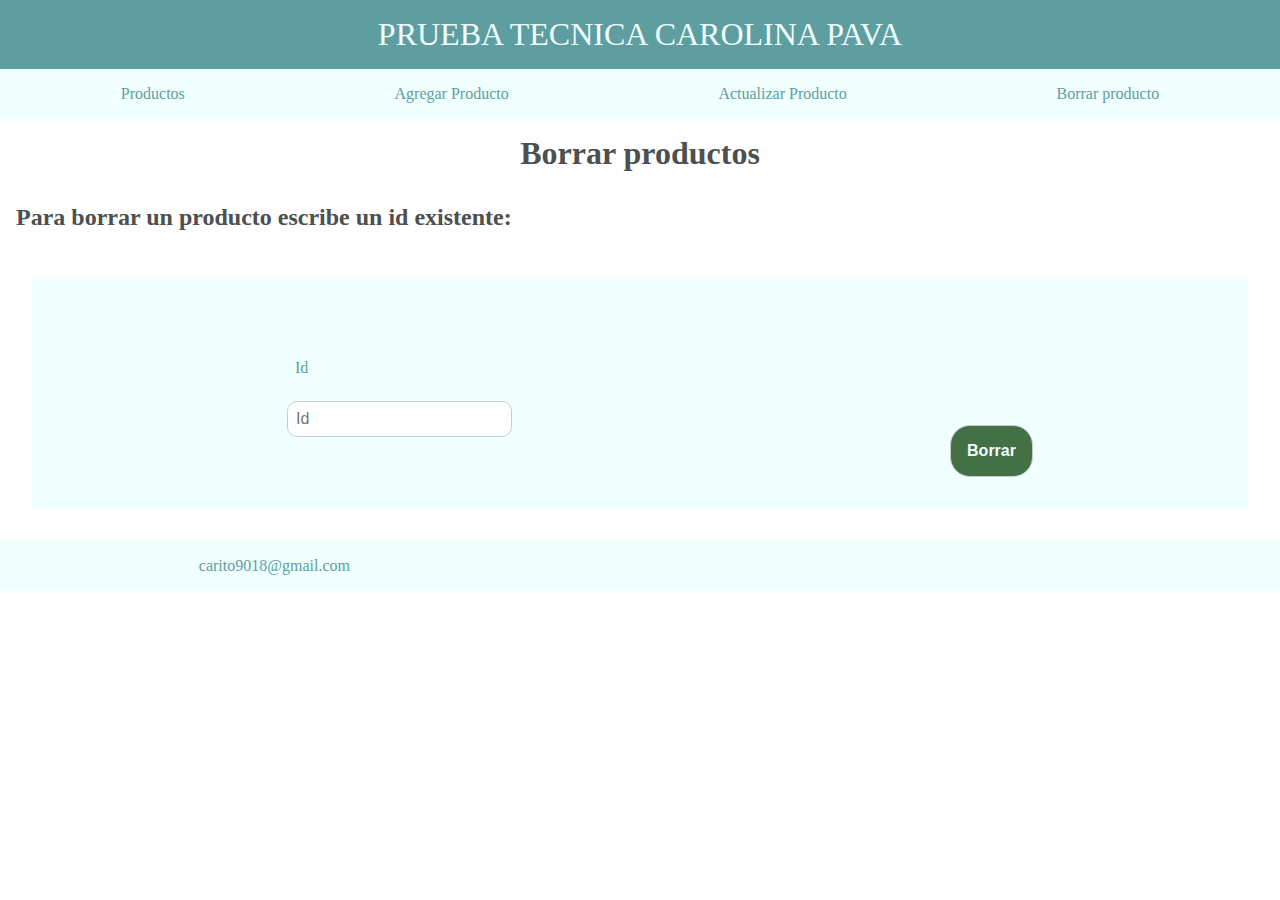
==== deleteProduct.html @ 9285b54d "maqutacion terminada, funciones agregadas" ====
<!DOCTYPE html>
<html lang="en">

<head>
  <meta charset="UTF-8">
  <meta http-equiv="X-UA-Compatible" content="IE=edge">
  <meta name="viewport" content="width=device-width, initial-scale=1.0">
  <title>Prueba Carolina Pava</title>
  <link rel="stylesheet" href="./styles/index.css">
  <link rel="stylesheet" href="./styles/buttons.css">
  <link rel="stylesheet" href="https://use.fontawesome.com/releases/v5.8.1/css/all.css"
    integrity="sha384-50oBUHEmvpQ+1lW4y57PTFmhCaXp0ML5d60M1M7uH2+nqUivzIebhndOJK28anvf" crossorigin="anonymous">
</head>

<body>
  <script src="./js/deleteProduct.js"></script>
  <header class="header-titulo">
    PRUEBA TECNICA CAROLINA PAVA
  </header>
  <nav class="bar-nav">
    <a href="./index.html">Productos</a>
    <a href="./addProduct.html">Agregar Producto</a>
    <a href="./updateProduct.html">Actualizar Producto</a>
    <a href="./deleteProduct.html">Borrar producto</a>
  </nav>
  <main>
    <h1 class="main-title">Borrar productos</h1>
    <h3 class="main-title main-subTitle">Para borrar un producto escribe un id existente:</h3>
    <div class="main-conte-add">
      <form class="main-conte-addForm" action="">
        <label for="">Id</label>
        <input type="text" placeholder="Id" name="id" id="">
      </form>
      <div class="conteButton">
        <button class="buttonGeneric">
          Borrar
        </button>
      </div>
    </div>
  </main>
  <footer class="bar-nav">
    <p>carito9018@gmail.com</p>
    <i class="fa-brands fa-linkedin"></i>
    <i class="fa-brands fa-github"></i>
  </footer>

</body>

</html>
---- styles/index.css ----
* {
  padding: 0;
  margin: 0;
  font-size: 16px;
}

.header-titulo {
  background-color: cadetblue;
  font-size: 2rem;
  color: azure;
  text-align: center;
  padding: 1rem;
}

.bar-nav {
  display: flex;
  justify-content: space-around;
  background-color: azure;
  font-size: 1rem;
  color: cadetblue;
  text-align: center;
  padding: 1rem;
}

.bar-nav a {
  text-decoration: none;
  color: cadetblue;
}

.bar-nav a:hover {
  color: rgb(23, 67, 69);
}

.main-title {
  font-size: 2rem;
  color: rgb(77, 80, 80);
  text-align: center;
  padding: 1rem;
}

.main-subTitle {
  text-align: left;
  font-size: 1.5rem;
}

.main-conte {
  display: flex;
  justify-content: space-around;
  background-color: azure;
  font-size: 1rem;
  color: cadetblue;
  text-align: center;
  padding: 1rem;
  margin: 2rem;
}

.conteButton {
  display: flex;
  align-items: flex-end;
}

.main-conte-add {
  display: flex;
  justify-content: space-around;
  background-color: azure;
  font-size: 1rem;
  color: cadetblue;
  text-align: center;
  padding: 1rem;
  margin: 2rem;
}

.main-conte-addForm {
  display: flex;
  flex-direction: column;
  text-align: left;
  padding: 1rem;
  margin: 2rem;
}

.main-conte-addForm label {
  padding: 0.5rem;
  margin: 0.5rem;
}

.main-conte-addForm input {
  padding: 0.5rem;
  margin: 0.5rem;
  border-radius: 10px;
  border: 1px solid #ccc;
}
---- styles/buttons.css ----
.buttonGeneric {
  background-color: #437044;
  border-radius: 20px;
  border: 1px solid #ccc;
  color: azure;
  font-size: 1rem;
  font-weight: bold;
  padding: 1rem;
  cursor: pointer;
  margin: 1rem;
  position: relative;
  vertical-align: top;
}

.buttonGeneric:hover {
  background-color: #5fa061;

}
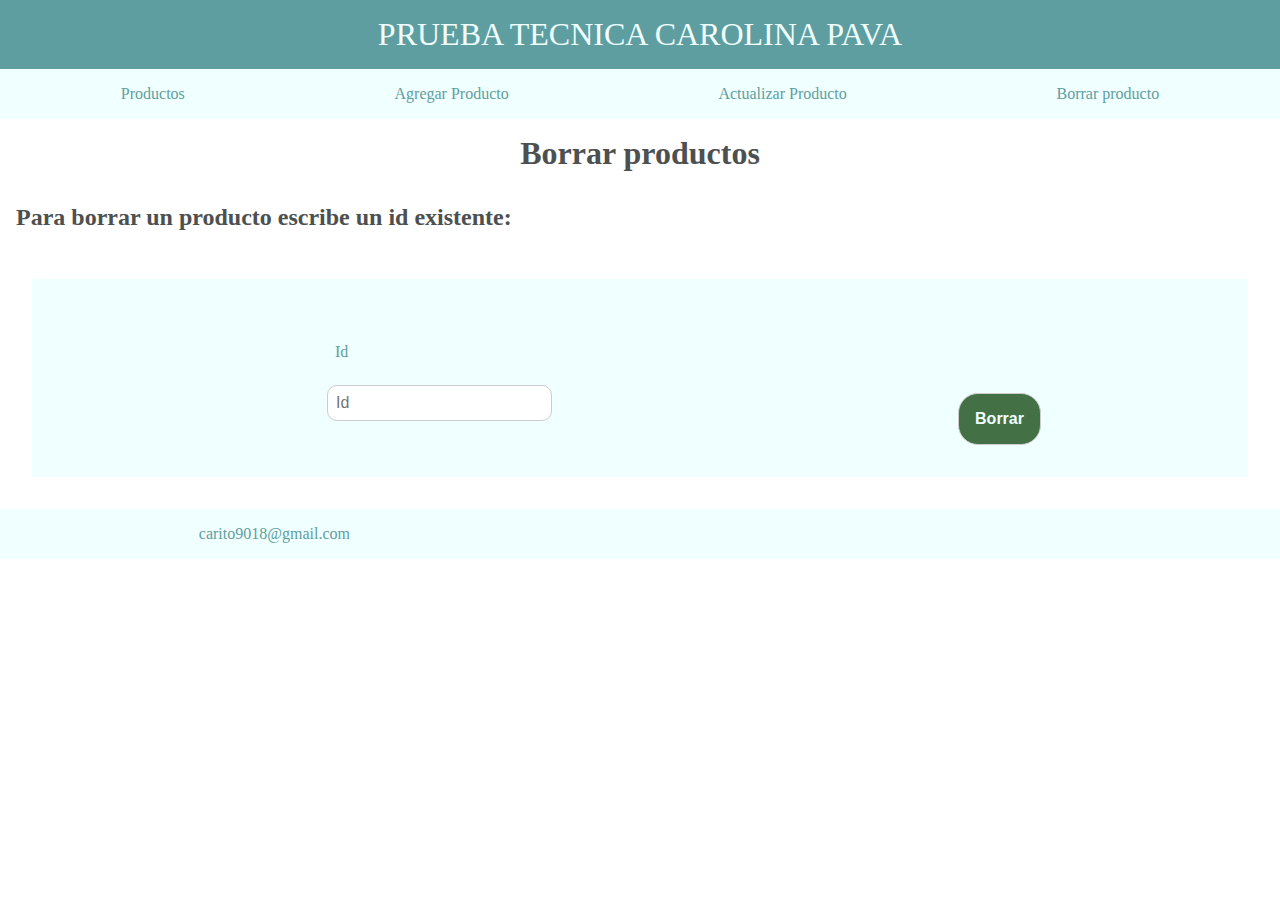
==== commit c7048d2e: "proyecto finalizado" ====
--- a/deleteProduct.html
+++ b/deleteProduct.html
@@ -29,12 +29,13 @@
     <div class="main-conte-add">
       <form class="main-conte-addForm" action="">
         <label for="">Id</label>
-        <input type="text" placeholder="Id" name="id" id="">
+        <input type="text" placeholder="Id" id="code">
       </form>
       <div class="conteButton">
-        <button class="buttonGeneric">
+        <button type="submit" class="buttonGeneric" onclick="deleteProduct()">
           Borrar
         </button>
+        <p id="response"></p>
       </div>
     </div>
   </main>
--- a/styles/index.css
+++ b/styles/index.css
@@ -46,12 +46,23 @@
 .main-conte {
   display: flex;
   justify-content: space-around;
+  flex-direction: column;
   background-color: azure;
   font-size: 1rem;
   color: cadetblue;
   text-align: center;
+  padding: 2rem;
+  margin: 1rem;
+}
+
+.main-conte li {
+  list-style: none;
+  text-align: left;
+  font-size: 1.5rem;
+}
+
+.main-conte ul {
   padding: 1rem;
-  margin: 2rem;
 }
 
 .conteButton {
@@ -74,7 +85,7 @@
   display: flex;
   flex-direction: column;
   text-align: left;
-  padding: 1rem;
+  padding-left: 4rem;
   margin: 2rem;
 }
 
@@ -88,4 +99,11 @@
   margin: 0.5rem;
   border-radius: 10px;
   border: 1px solid #ccc;
+}
+
+@media screen and (max-width: 600px) {
+  .main-conte-add {
+    display: flex;
+    flex-direction: column;
+  }
 }